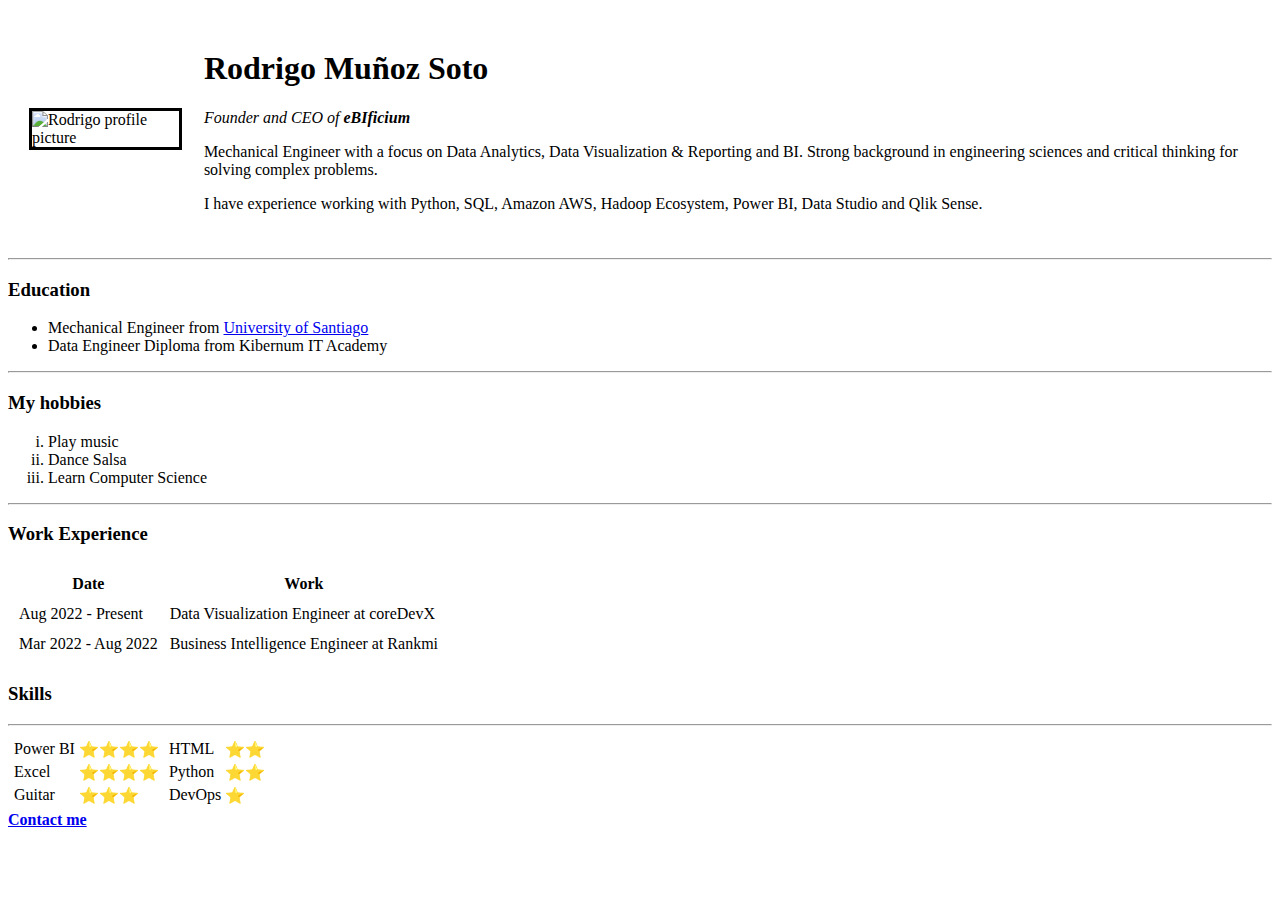
==== index.html @ 0b16e217 "Add initial CV webiste files" ====
<!DOCTYPE html>
<head>
    <meta charset="UTF-8">
    <title>🐱 Página del Rodri</title>
</head>
<body>
    <table cellspacing = "20">
        <tr>
            <td>
                <img src="https://media-exp1.licdn.com/dms/image/C4D03AQGnnshRSdKZEQ/profile-displayphoto-shrink_400_400/0/1645819385706?e=1676505600&v=beta&t=4KJh0AlxRnPX9d9Ej7OmNooHEjL3HWJVrC41QFiOkvI" 
                alt="Rodrigo profile picture"
                border = 3
                height="180">
            </td>
            <td>
                <h1>Rodrigo Muñoz Soto</h1>
                <p><em>Founder and CEO of <strong>eBIficium</strong></em></p>
                <p>
                    Mechanical Engineer with a focus on Data Analytics, Data Visualization & Reporting and BI. 
                    Strong background in engineering sciences and critical thinking for solving complex problems.
                </p>
                <p>
                    I have experience working with Python, SQL, Amazon AWS, Hadoop Ecosystem, Power BI, Data Studio and Qlik Sense.      
                </p>
            </td>
        </tr>
    </table>

    <hr>
    <h3>Education</h3>
    <ul>
        <li>Mechanical Engineer from <a href="https://www.usach.cl/"> University of Santiago</a></li>
        <li>Data Engineer Diploma from Kibernum IT Academy</li>
    </ul>
    <hr>

    <h3>My hobbies</h3>
    <ol type="i">
        <li>Play music</li>
        <li>Dance Salsa</li>
        <li>Learn Computer Science</li>
    </ol>
    <hr>

    <h3>Work Experience</h3>
    <table cellspacing = "10">
        <thead>
            <tr>
                <th>Date</th>
                <th>Work</th>
            </tr>
        </thead>
        <tbody>
            <tr>
                <td>Aug 2022 - Present</td>
                <td>Data Visualization Engineer at coreDevX</t>
            </tr>
            <tr>
                <td>Mar 2022 - Aug 2022</td>
                <td>Business Intelligence Engineer at Rankmi</td>
            </tr>
        </tbody>
    </table>

    <h3>Skills</h3>
    <hr>
    <table>
        <tr>
            <td>
                <table>
                    <tr>
                        <td>Power BI</td>
                        <td>⭐️⭐️⭐️⭐️</td>
                    </tr>
                    <tr>
                        <td>Excel</td>
                        <td>⭐️⭐️⭐️⭐️</td>
                    </tr>
                    <tr>
                        <td>Guitar</td>
                        <td>⭐️⭐️⭐️</td>
                    </tr>
                </table>
            </td>
            <td>
                <table>
                    <tr>
                        <td>HTML</td>
                        <td>⭐️⭐️</td>
                    </tr>
                    <tr>
                        <td>Python</td>
                        <td>⭐️⭐️</td>
                    </tr>
                    <tr>
                        <td>DevOps</td>
                        <td>⭐️</td>
                    </tr>
                </table>
            </td>
        </tr>
    </table>
    
    <a href="contact.html"><strong>Contact me</strong></a>
</body>
</html>
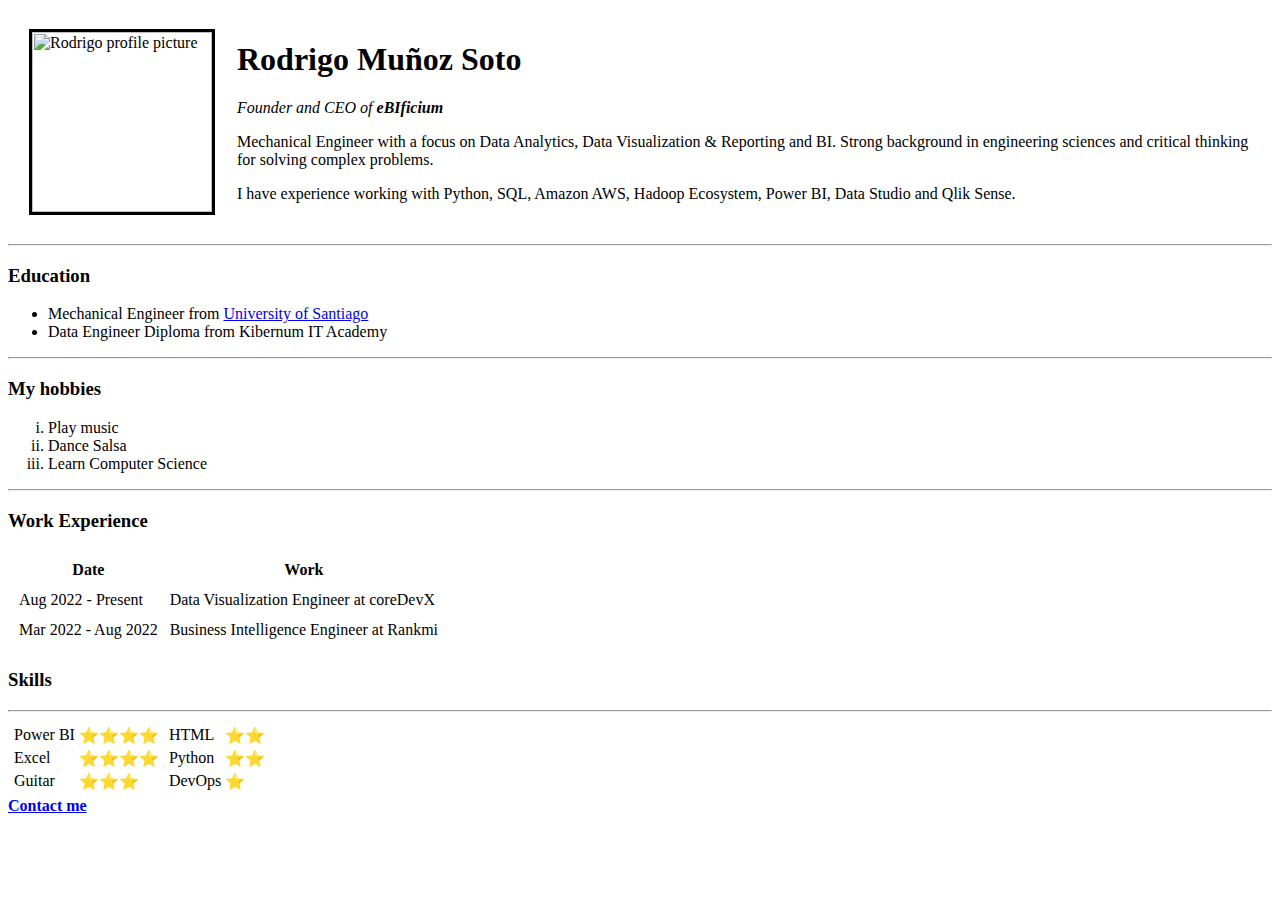
==== commit d17e740a: "apliqué prettier a los archivos" ====
--- a/index.html
+++ b/index.html
@@ -1,106 +1,113 @@
-<!DOCTYPE html>
 <head>
-    <meta charset="UTF-8">
-    <title>🐱 Página del Rodri</title>
+  <meta charset="UTF-8" />
+  <title>🐱 Página del Rodri</title>
 </head>
 <body>
-    <table cellspacing = "20">
-        <tr>
-            <td>
-                <img src="https://media-exp1.licdn.com/dms/image/C4D03AQGnnshRSdKZEQ/profile-displayphoto-shrink_400_400/0/1645819385706?e=1676505600&v=beta&t=4KJh0AlxRnPX9d9Ej7OmNooHEjL3HWJVrC41QFiOkvI" 
-                alt="Rodrigo profile picture"
-                border = 3
-                height="180">
-            </td>
-            <td>
-                <h1>Rodrigo Muñoz Soto</h1>
-                <p><em>Founder and CEO of <strong>eBIficium</strong></em></p>
-                <p>
-                    Mechanical Engineer with a focus on Data Analytics, Data Visualization & Reporting and BI. 
-                    Strong background in engineering sciences and critical thinking for solving complex problems.
-                </p>
-                <p>
-                    I have experience working with Python, SQL, Amazon AWS, Hadoop Ecosystem, Power BI, Data Studio and Qlik Sense.      
-                </p>
-            </td>
-        </tr>
-    </table>
+  <table cellspacing="20">
+    <tr>
+      <td>
+        <img
+          src="https://media-exp1.licdn.com/dms/image/C4D03AQGnnshRSdKZEQ/profile-displayphoto-shrink_400_400/0/1645819385706?e=1676505600&v=beta&t=4KJh0AlxRnPX9d9Ej7OmNooHEjL3HWJVrC41QFiOkvI"
+          alt="Rodrigo profile picture"
+          border="3"
+          height="180"
+        />
+      </td>
+      <td>
+        <h1>Rodrigo Muñoz Soto</h1>
+        <p>
+          <em>Founder and CEO of <strong>eBIficium</strong></em>
+        </p>
+        <p>
+          Mechanical Engineer with a focus on Data Analytics, Data Visualization
+          & Reporting and BI. Strong background in engineering sciences and
+          critical thinking for solving complex problems.
+        </p>
+        <p>
+          I have experience working with Python, SQL, Amazon AWS, Hadoop
+          Ecosystem, Power BI, Data Studio and Qlik Sense.
+        </p>
+      </td>
+    </tr>
+  </table>
 
-    <hr>
-    <h3>Education</h3>
-    <ul>
-        <li>Mechanical Engineer from <a href="https://www.usach.cl/"> University of Santiago</a></li>
-        <li>Data Engineer Diploma from Kibernum IT Academy</li>
-    </ul>
-    <hr>
+  <hr />
+  <h3>Education</h3>
+  <ul>
+    <li>
+      Mechanical Engineer from
+      <a href="https://www.usach.cl/"> University of Santiago</a>
+    </li>
+    <li>Data Engineer Diploma from Kibernum IT Academy</li>
+  </ul>
+  <hr />
 
-    <h3>My hobbies</h3>
-    <ol type="i">
-        <li>Play music</li>
-        <li>Dance Salsa</li>
-        <li>Learn Computer Science</li>
-    </ol>
-    <hr>
+  <h3>My hobbies</h3>
+  <ol type="i">
+    <li>Play music</li>
+    <li>Dance Salsa</li>
+    <li>Learn Computer Science</li>
+  </ol>
+  <hr />
 
-    <h3>Work Experience</h3>
-    <table cellspacing = "10">
-        <thead>
-            <tr>
-                <th>Date</th>
-                <th>Work</th>
-            </tr>
-        </thead>
-        <tbody>
-            <tr>
-                <td>Aug 2022 - Present</td>
-                <td>Data Visualization Engineer at coreDevX</t>
-            </tr>
-            <tr>
-                <td>Mar 2022 - Aug 2022</td>
-                <td>Business Intelligence Engineer at Rankmi</td>
-            </tr>
-        </tbody>
-    </table>
+  <h3>Work Experience</h3>
+  <table cellspacing="10">
+    <thead>
+      <tr>
+        <th>Date</th>
+        <th>Work</th>
+      </tr>
+    </thead>
+    <tbody>
+      <tr>
+        <td>Aug 2022 - Present</td>
+        <td>Data Visualization Engineer at coreDevX</td>
+      </tr>
+      <tr>
+        <td>Mar 2022 - Aug 2022</td>
+        <td>Business Intelligence Engineer at Rankmi</td>
+      </tr>
+    </tbody>
+  </table>
 
-    <h3>Skills</h3>
-    <hr>
-    <table>
-        <tr>
-            <td>
-                <table>
-                    <tr>
-                        <td>Power BI</td>
-                        <td>⭐️⭐️⭐️⭐️</td>
-                    </tr>
-                    <tr>
-                        <td>Excel</td>
-                        <td>⭐️⭐️⭐️⭐️</td>
-                    </tr>
-                    <tr>
-                        <td>Guitar</td>
-                        <td>⭐️⭐️⭐️</td>
-                    </tr>
-                </table>
-            </td>
-            <td>
-                <table>
-                    <tr>
-                        <td>HTML</td>
-                        <td>⭐️⭐️</td>
-                    </tr>
-                    <tr>
-                        <td>Python</td>
-                        <td>⭐️⭐️</td>
-                    </tr>
-                    <tr>
-                        <td>DevOps</td>
-                        <td>⭐️</td>
-                    </tr>
-                </table>
-            </td>
-        </tr>
-    </table>
-    
-    <a href="contact.html"><strong>Contact me</strong></a>
+  <h3>Skills</h3>
+  <hr />
+  <table>
+    <tr>
+      <td>
+        <table>
+          <tr>
+            <td>Power BI</td>
+            <td>⭐️⭐️⭐️⭐️</td>
+          </tr>
+          <tr>
+            <td>Excel</td>
+            <td>⭐️⭐️⭐️⭐️</td>
+          </tr>
+          <tr>
+            <td>Guitar</td>
+            <td>⭐️⭐️⭐️</td>
+          </tr>
+        </table>
+      </td>
+      <td>
+        <table>
+          <tr>
+            <td>HTML</td>
+            <td>⭐️⭐️</td>
+          </tr>
+          <tr>
+            <td>Python</td>
+            <td>⭐️⭐️</td>
+          </tr>
+          <tr>
+            <td>DevOps</td>
+            <td>⭐️</td>
+          </tr>
+        </table>
+      </td>
+    </tr>
+  </table>
+
+  <a href="contact.html"><strong>Contact me</strong></a>
 </body>
-</html>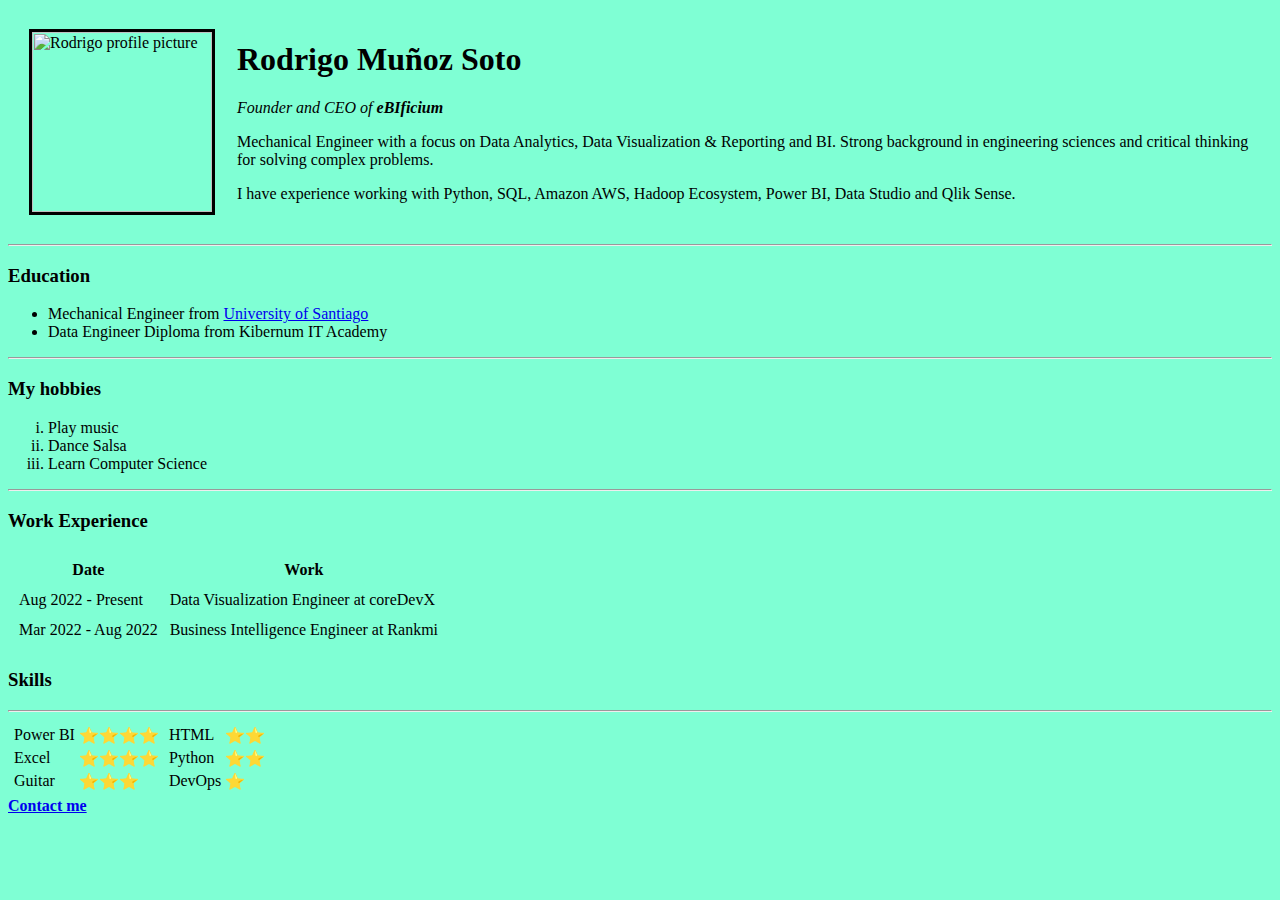
==== commit a6d8abe9: "cambia el color del fondo desde del html" ====
--- a/index.html
+++ b/index.html
@@ -2,7 +2,7 @@
   <meta charset="UTF-8" />
   <title>🐱 Página del Rodri</title>
 </head>
-<body>
+<body style="background-color: aquamarine">
   <table cellspacing="20">
     <tr>
       <td>
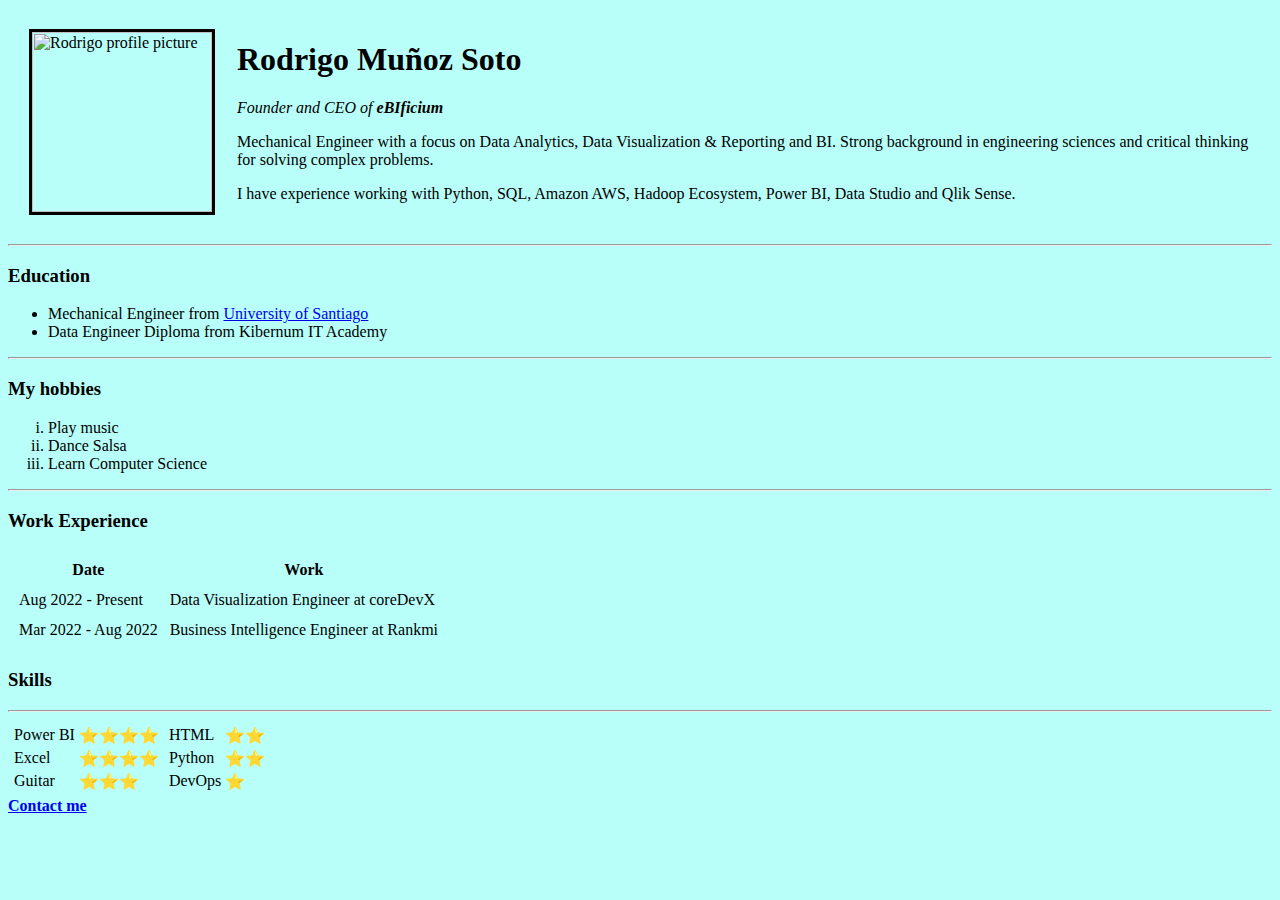
==== commit c179437c: "hago mi primer internal style de css cambiando el color de fondo" ====
--- a/index.html
+++ b/index.html
@@ -1,8 +1,13 @@
 <head>
   <meta charset="UTF-8" />
   <title>🐱 Página del Rodri</title>
+  <style>
+    body {
+      background-color: #b8fff9;
+    }
+  </style>
 </head>
-<body style="background-color: aquamarine">
+<body>
   <table cellspacing="20">
     <tr>
       <td>
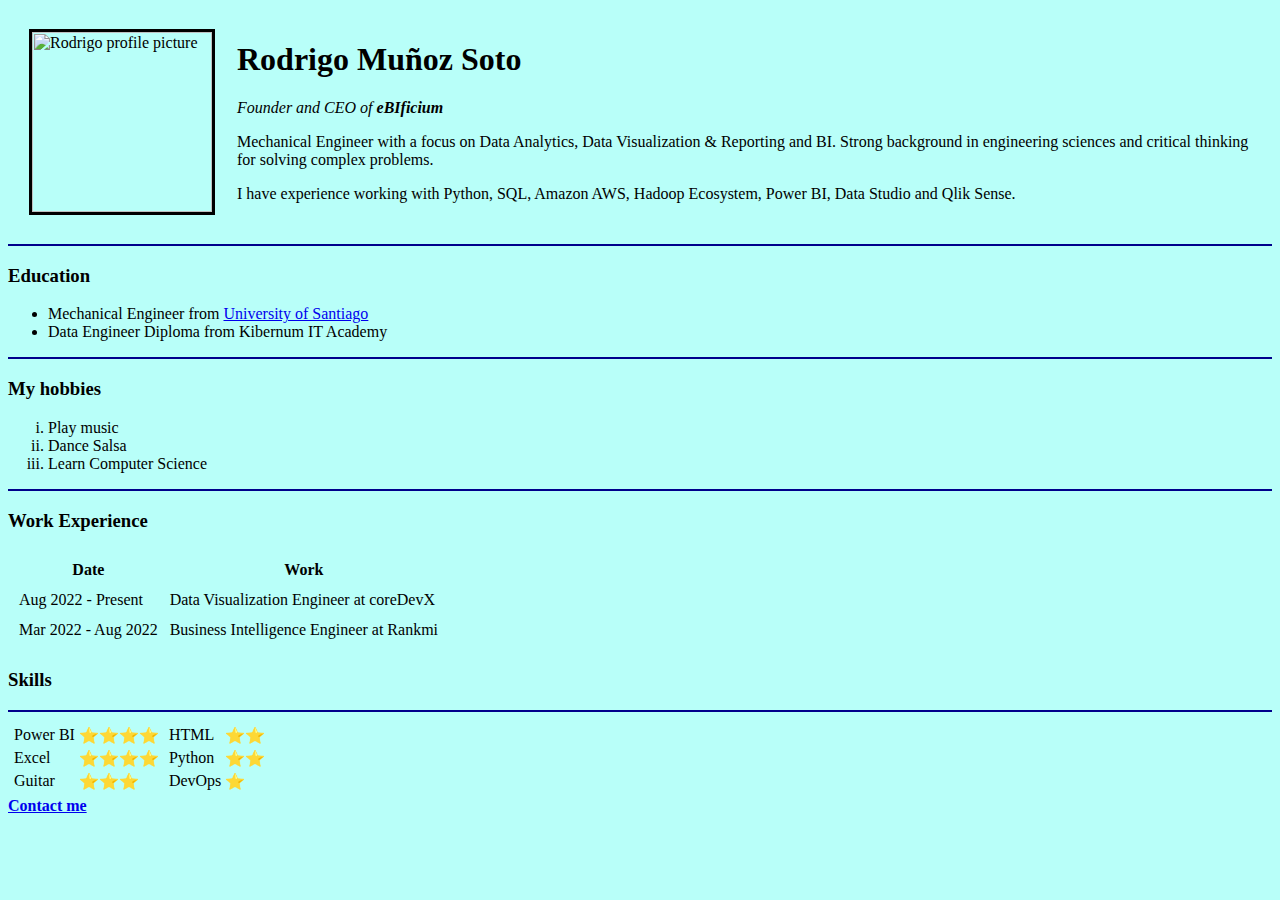
==== commit cc03904f: "se agrega estilo sobre horizontal rule hr" ====
--- a/index.html
+++ b/index.html
@@ -4,6 +4,11 @@
   <style>
     body {
       background-color: #b8fff9;
+    }
+    hr {
+      border-style: none;
+      background-color: darkblue;
+      height: 2px;
     }
   </style>
 </head>
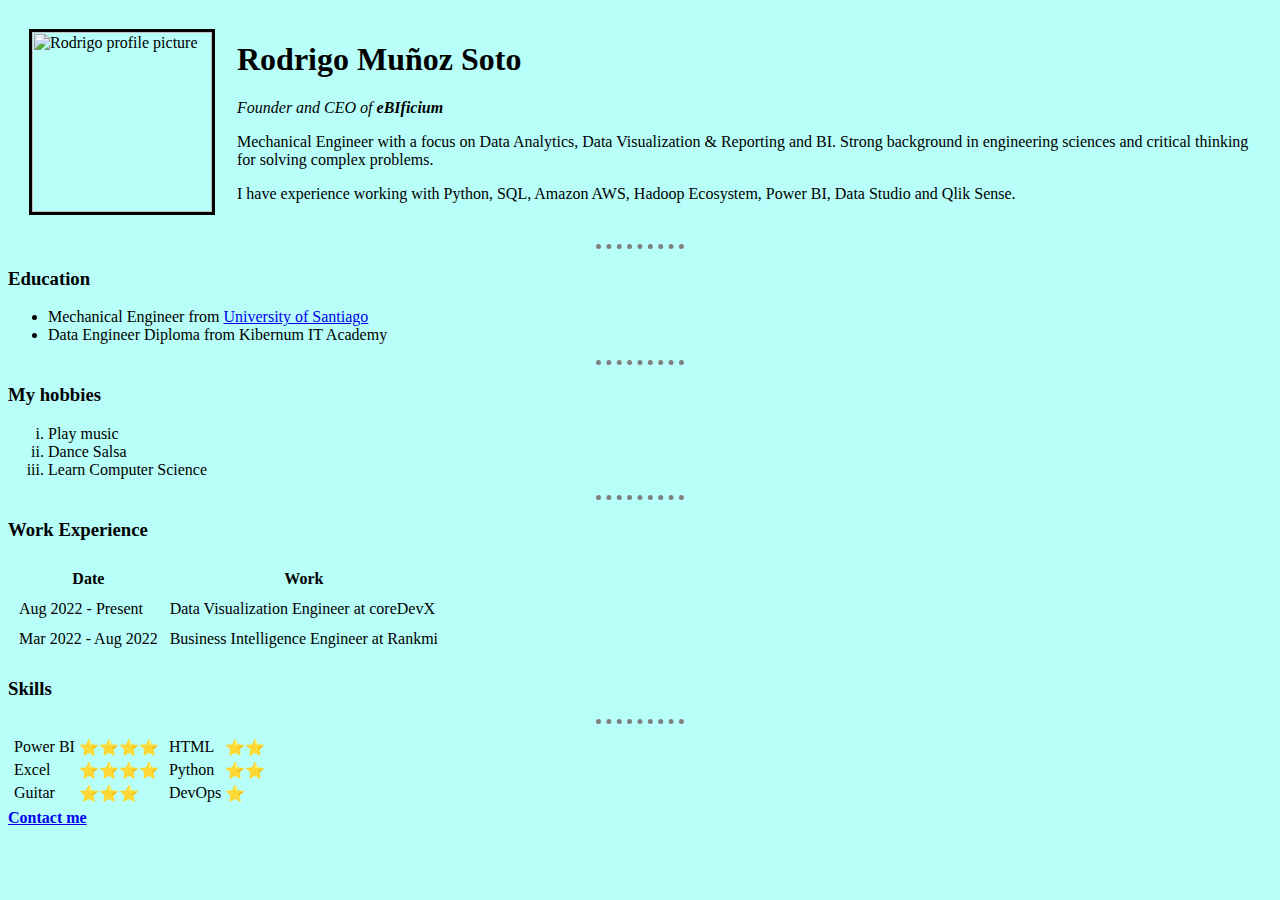
==== commit 94b0240b: "personalizo el hr para que sea punteada" ====
--- a/index.html
+++ b/index.html
@@ -7,8 +7,13 @@
     }
     hr {
       border-style: none;
-      background-color: darkblue;
-      height: 2px;
+      border-top-style: dotted;
+      border-color: gray;
+      border-width: 5px;
+      width: 7%;
+    }
+    img {
+      height: 180px;
     }
   </style>
 </head>
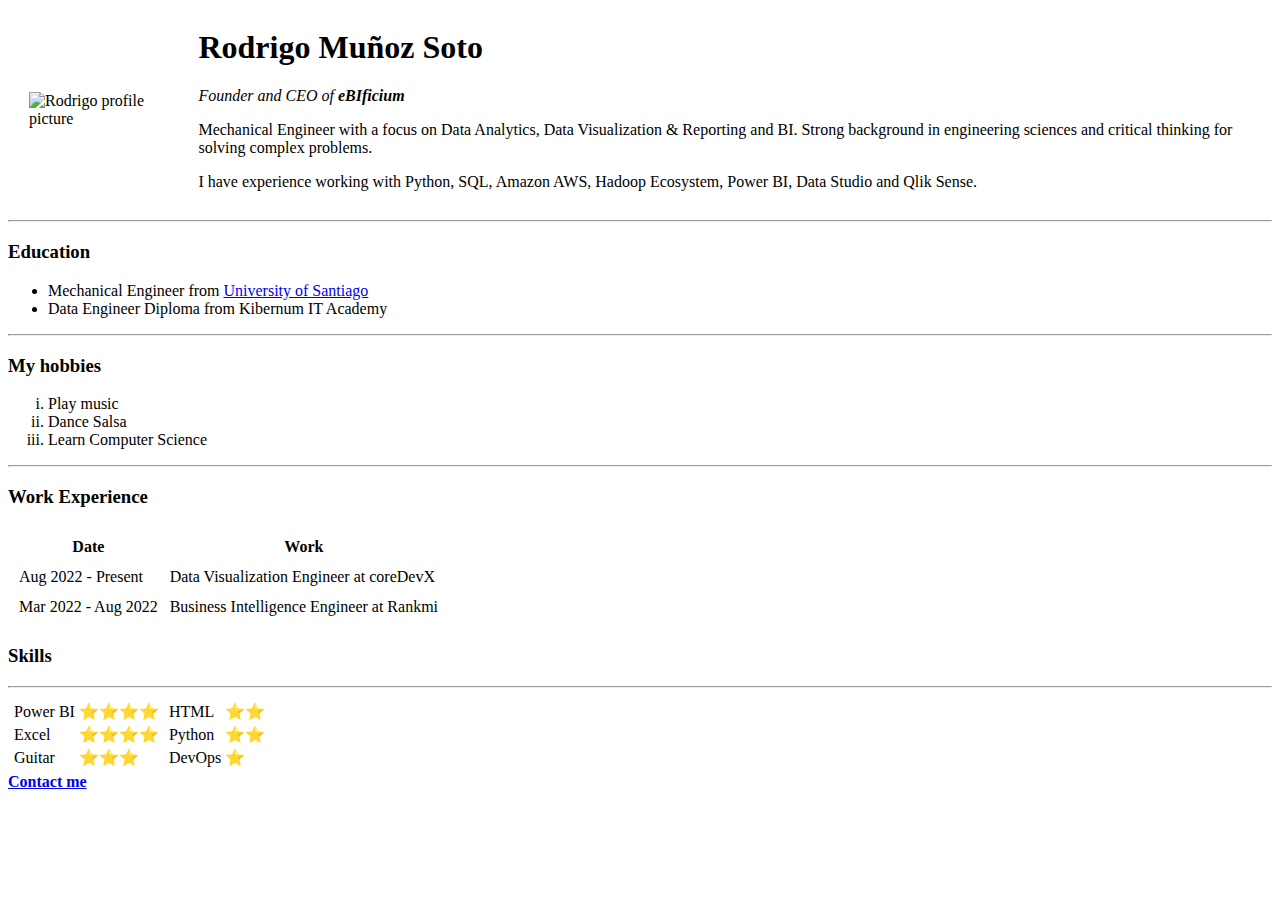
==== commit dc011f1c: "Se crea archivo externo de estilos y se estilizan algunas cosas" ====
--- a/index.html
+++ b/index.html
@@ -1,22 +1,8 @@
 <head>
   <meta charset="UTF-8" />
   <title>🐱 Página del Rodri</title>
-  <style>
-    body {
-      background-color: #b8fff9;
-    }
-    hr {
-      border-style: none;
-      border-top-style: dotted;
-      border-color: gray;
-      border-width: 5px;
-      width: 7%;
-    }
-    img {
-      height: 180px;
-    }
-  </style>
 </head>
+<link rel="stylesheet" href="/css/styles.css" />
 <body>
   <table cellspacing="20">
     <tr>
@@ -24,8 +10,6 @@
         <img
           src="https://media-exp1.licdn.com/dms/image/C4D03AQGnnshRSdKZEQ/profile-displayphoto-shrink_400_400/0/1645819385706?e=1676505600&v=beta&t=4KJh0AlxRnPX9d9Ej7OmNooHEjL3HWJVrC41QFiOkvI"
           alt="Rodrigo profile picture"
-          border="3"
-          height="180"
         />
       </td>
       <td>
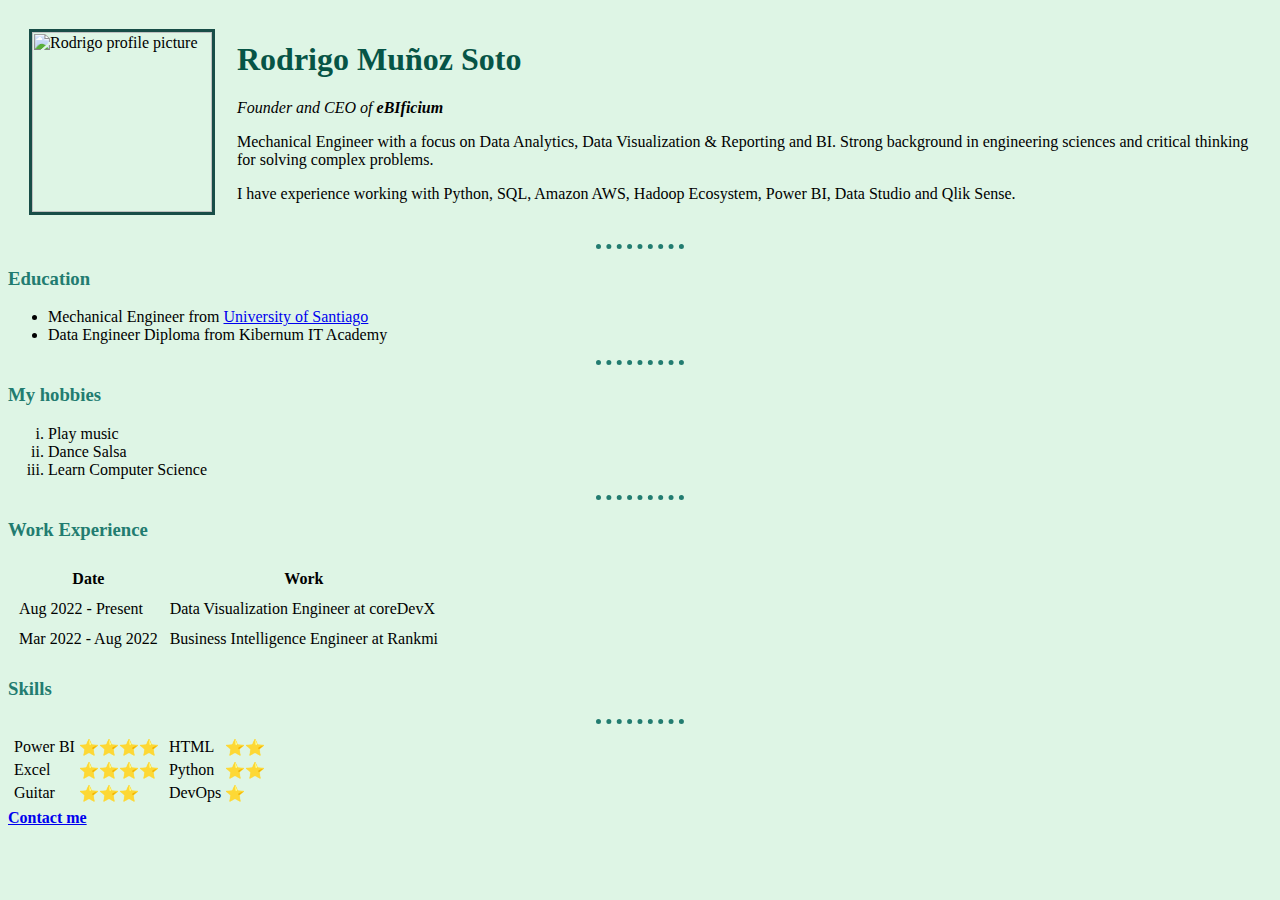
==== commit f4a6edcc: "corrijo ruta de estilos" ====
--- a/index.html
+++ b/index.html
@@ -2,7 +2,7 @@
   <meta charset="UTF-8" />
   <title>🐱 Página del Rodri</title>
 </head>
-<link rel="stylesheet" href="/css/styles.css" />
+<link rel="stylesheet" href="css/styles.css" />
 <body>
   <table cellspacing="20">
     <tr>
--- a/css/styles.css
+++ b/css/styles.css
@@ -0,0 +1,20 @@
+body {
+  background-color: #def5e5;
+}
+hr {
+  border-style: none;
+  border-top-style: dotted;
+  border-color: #227c70;
+  border-width: 5px;
+  width: 7%;
+}
+img {
+  border: 3px solid #184d47;
+  height: 180px;
+}
+h1 {
+  color: #065446;
+}
+h3 {
+  color: #227c70;
+}
